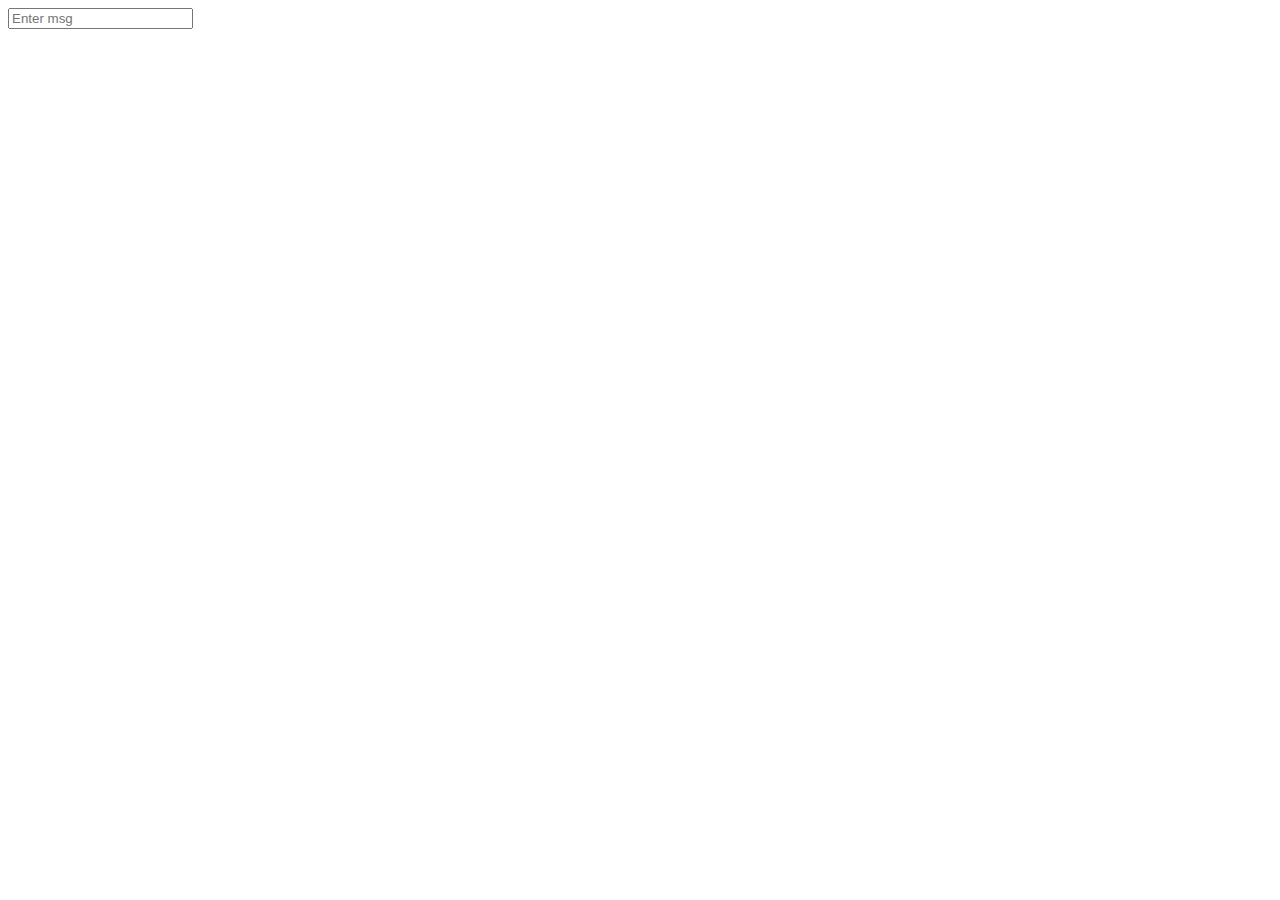
==== contact.html @ 052ce15b "added contact page" ====
<!DOCTYPE html>
<html lang="en">
<head>
    <meta charset="UTF-8">
    <meta name="viewport" content="width=device-width, initial-scale=1.0">
    <title>Contact</title>
</head>
<body>
    <input type="text" placeholder="Enter msg">
</body>
</html>
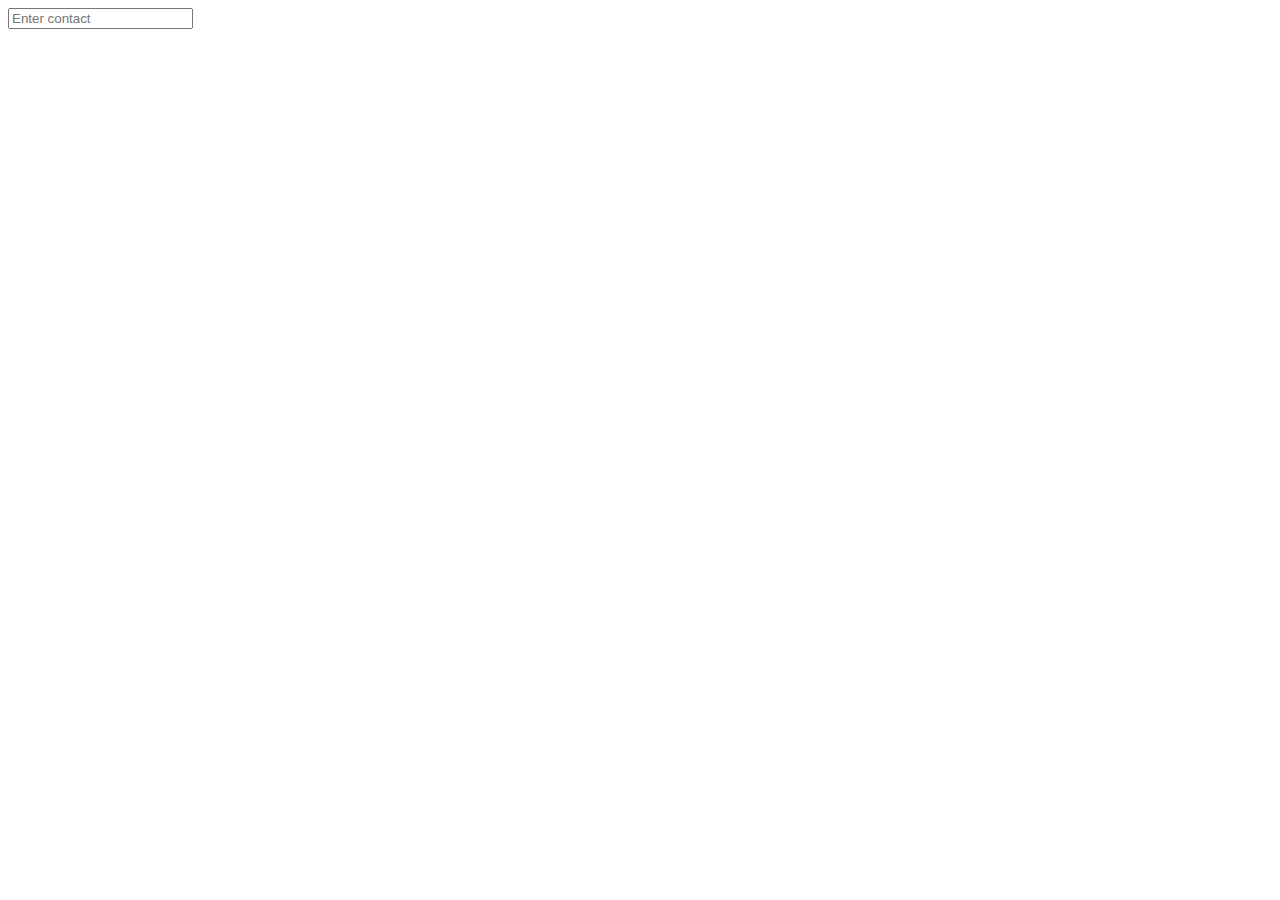
==== commit ce001583: "added placeholder" ====
--- a/contact.html
+++ b/contact.html
@@ -6,6 +6,6 @@
     <title>Contact</title>
 </head>
 <body>
-    <input type="text" placeholder="Enter msg">
+    <input type="text" placeholder="Enter contact">
 </body>
 </html>